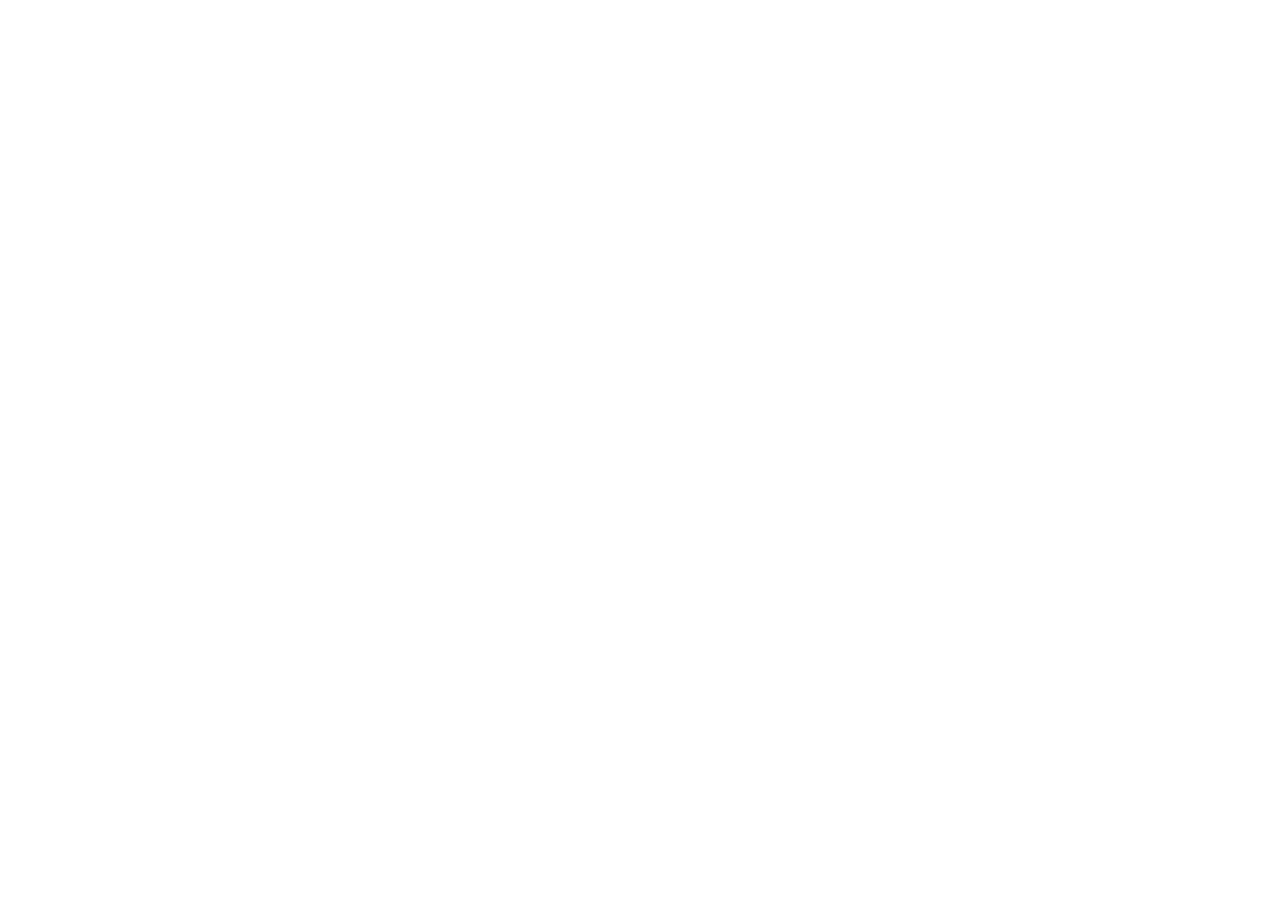
==== web/index.html @ c740a903 "Initial commit" ====
<!DOCTYPE html>
<html>
<head>
  <!--
    If you are serving your web app in a path other than the root, change the
    href value below to reflect the base path you are serving from.

    The path provided below has to start and end with a slash "/" in order for
    it to work correctly.

    For more details:
    * https://developer.mozilla.org/en-US/docs/Web/HTML/Element/base

    This is a placeholder for base href that will be replaced by the value of
    the `--base-href` argument provided to `flutter build`.
  -->
  <base href="$FLUTTER_BASE_HREF">

  <meta charset="UTF-8">
  <meta content="IE=Edge" http-equiv="X-UA-Compatible">
  <meta name="description" content="A new Flutter project.">

  <!--
    Uncomment the tag below to lay the app out underneath the parts of the
    screen that the device obstructs, such as a display cutout, the rounded
    corners of the screen, or a home indicator.

    Without it, the browser keeps the app clear of them, and `SafeArea` and
    `MediaQuery.paddingOf` report no padding. With it, the app covers the whole
    screen, and it is up to the app to keep its own content out of the way,
    which is what `SafeArea` is for.
  -->
  <!-- <meta name="viewport" content="width=device-width, initial-scale=1.0, viewport-fit=cover"> -->

  <!-- iOS meta tags & icons -->
  <meta name="mobile-web-app-capable" content="yes">
  <meta name="apple-mobile-web-app-status-bar-style" content="black">
  <meta name="apple-mobile-web-app-title" content="svoi">
  <link rel="apple-touch-icon" href="icons/Icon-192.png">

  <!-- Favicon -->
  <link rel="icon" type="image/png" href="favicon.png"/>

  <title>svoi</title>
  <link rel="manifest" href="manifest.json">
</head>
<body>
  <!--
    You can customize the "flutter_bootstrap.js" script.
    This is useful to provide a custom configuration to the Flutter loader
    or to give the user feedback during the initialization process.

    For more details:
    * https://docs.flutter.dev/platform-integration/web/initialization
  -->
  <script src="flutter_bootstrap.js" async></script>
</body>
</html>
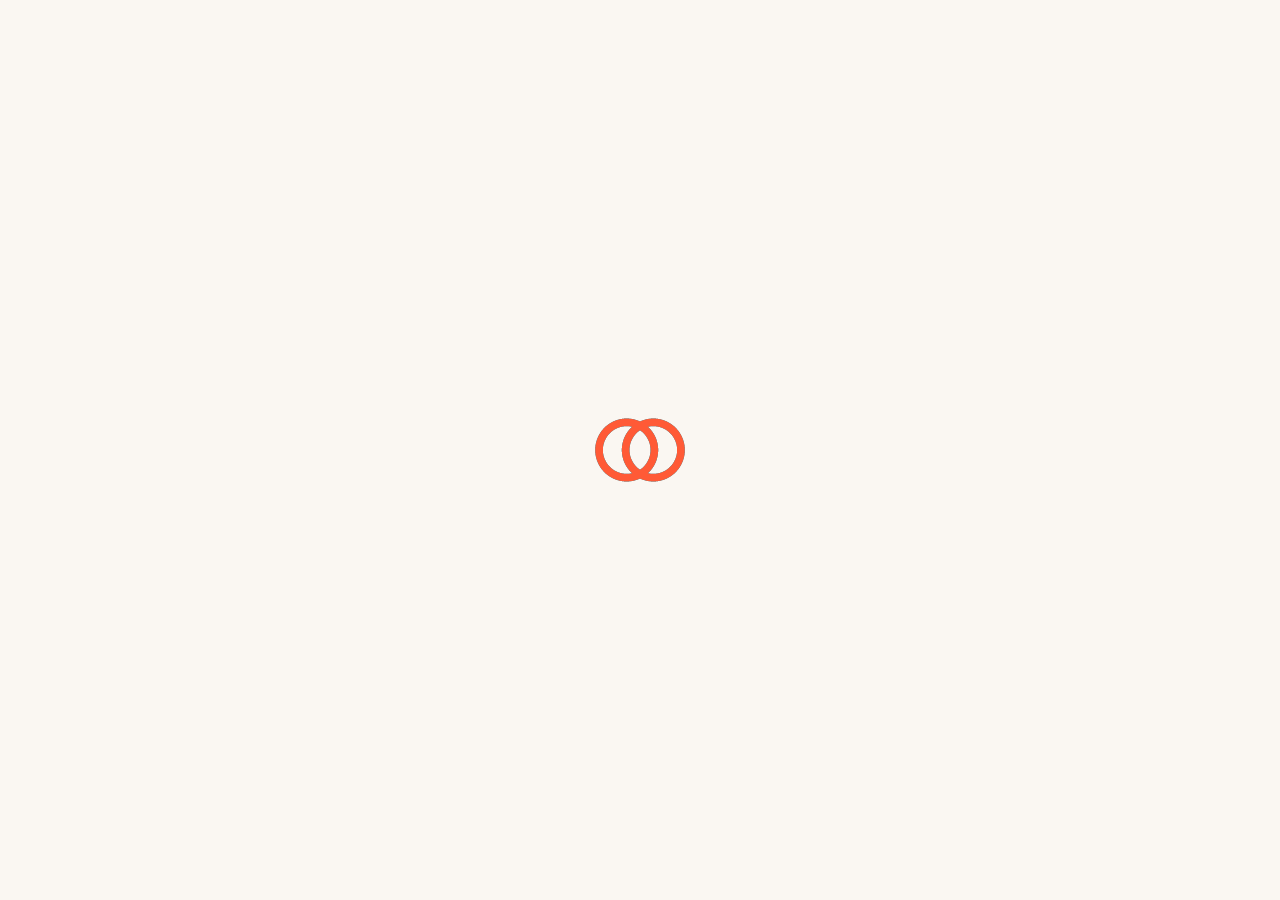
==== commit 4ea44224: "Fix friend UX bugs, add post editing, notifications, messages, splash and app icon" ====
--- a/web/index.html
+++ b/web/index.html
@@ -1,6 +1,4 @@
-<!DOCTYPE html>
-<html>
-<head>
+<!DOCTYPE html><html><head>
   <!--
     If you are serving your web app in a path other than the root, change the
     href value below to reflect the base path you are serving from.
@@ -39,12 +37,89 @@
   <link rel="apple-touch-icon" href="icons/Icon-192.png">
 
   <!-- Favicon -->
-  <link rel="icon" type="image/png" href="favicon.png"/>
+  <link rel="icon" type="image/png" href="favicon.png">
 
   <title>svoi</title>
   <link rel="manifest" href="manifest.json">
+  <style id="splash-screen-style">
+    html {
+      height: 100%
+    }
+
+    body {
+      margin: 0;
+      min-height: 100%;
+      background-color: #FAF7F2;
+          background-size: 100% 100%;
+    }
+
+    .center {
+      margin: 0;
+      position: absolute;
+      top: 50%;
+      left: 50%;
+      -ms-transform: translate(-50%, -50%);
+      transform: translate(-50%, -50%);
+    }
+
+    .contain {
+      display:block;
+      width:100%; height:100%;
+      object-fit: contain;
+    }
+
+    .stretch {
+      display:block;
+      width:100%; height:100%;
+    }
+
+    .cover {
+      display:block;
+      width:100%; height:100%;
+      object-fit: cover;
+    }
+
+    .bottom {
+      position: absolute;
+      bottom: 0;
+      left: 50%;
+      -ms-transform: translate(-50%, 0);
+      transform: translate(-50%, 0);
+    }
+
+    .bottomLeft {
+      position: absolute;
+      bottom: 0;
+      left: 0;
+    }
+
+    .bottomRight {
+      position: absolute;
+      bottom: 0;
+      right: 0;
+    }
+
+    @media (prefers-color-scheme: dark) {
+      body {
+        background-color: #121212;
+          }
+    }
+  </style>
+  <script id="splash-screen-script">
+    function removeSplashFromWeb() {
+      document.getElementById("splash")?.remove();
+      document.getElementById("splash-branding")?.remove();
+      document.body.style.background = "transparent";
+    }
+  </script>
+  <meta content="width=device-width, initial-scale=1.0, maximum-scale=1.0, user-scalable=no" name="viewport">
 </head>
 <body>
+  <picture id="splash">
+      <source srcset="splash/img/light-1x.png 1x, splash/img/light-2x.png 2x, splash/img/light-3x.png 3x, splash/img/light-4x.png 4x" media="(prefers-color-scheme: light)">
+      <source srcset="splash/img/dark-1x.png 1x, splash/img/dark-2x.png 2x, splash/img/dark-3x.png 3x, splash/img/dark-4x.png 4x" media="(prefers-color-scheme: dark)">
+      <img class="center" aria-hidden="true" src="splash/img/light-1x.png" alt="">
+  </picture>
   <!--
     You can customize the "flutter_bootstrap.js" script.
     This is useful to provide a custom configuration to the Flutter loader
@@ -53,6 +128,7 @@
     For more details:
     * https://docs.flutter.dev/platform-integration/web/initialization
   -->
-  <script src="flutter_bootstrap.js" async></script>
-</body>
-</html>
+  <script src="flutter_bootstrap.js" async=""></script>
+
+
+</body></html>
